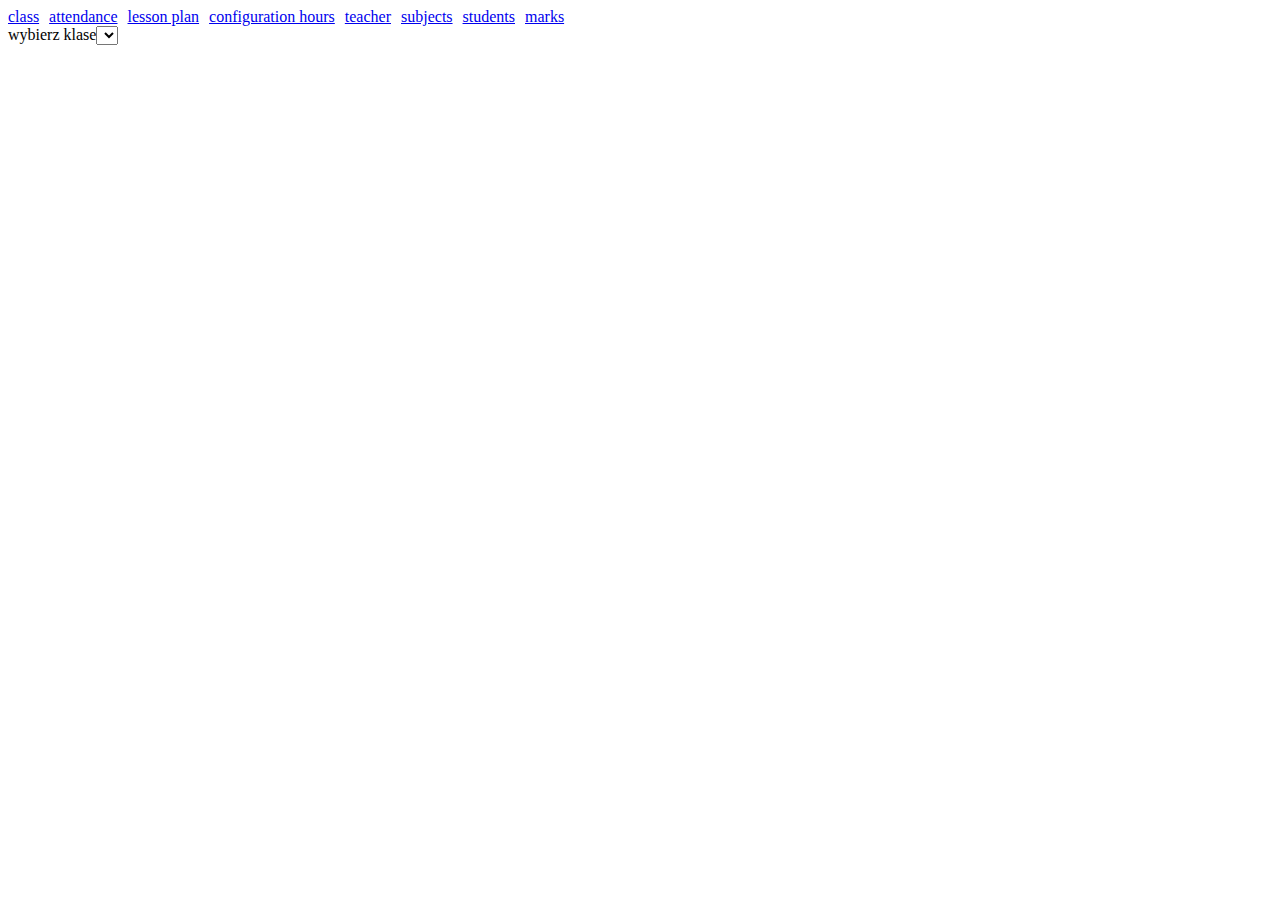
==== templates/attendance.html @ 439ffe33 "cleaning" ====
<!DOCTYPE html>
<html lang="en">
<head>
    <meta charset="UTF-8">
    <title>obecnosc</title>
    <script src="/static/menu.js"></script>
    <link rel="stylesheet" href="/static/main.style.css">
    <link rel="stylesheet" href="/static/class.style.css">
    <link rel="stylesheet"
          href="https://fonts.googleapis.com/css2?family=Material+Symbols+Outlined:opsz,wght,FILL,GRAD@20..48,100..700,0..1,-50..200"/>
</head>
<body>
<div id="menu_id" class="menu"></div>
<script> createMenu(document.getElementById('menu_id'));</script>
<label for="classes_id">wybierz klase</label><select id="classes_id" onclick="displayData()"></select>
<div id="calendar_id"></div>
<ul id="ul_id"></ul>
<table class="table_grades" id="table_id"></table>
</body>
<script>

    async function createClases() {
        const clasesParent = document.getElementById("classes_id")
        const allClases = await (await fetch('/class/get_all')).json();
        for (const i of allClases) {
            const option = document.createElement("option");
            option.innerHTML = i['name_class'];
            option.value = i['id'];
            clasesParent.appendChild(option);
        }
    }

    async function subHourPerDay(day, all_date, classes) {
         document.getElementById("table_id").innerHTML = '';
        const hours = await (await fetch('/attendance/getAllHour')).json();
        const subHour = await (await fetch(`/attendance/getDayAndClasses/${day}/${classes}`)).json();
        document.getElementById("ul_id").innerHTML = '';
        const ul = document.getElementById("ul_id");
        ul.innerHTML = 'godzina - lekcja';
        for (const k of subHour) {
            const li = document.createElement("li");
            li.innerHTML = `${hours[k['hour_id']]}- ${k.subject}`;
            ul.appendChild(li);
            li.onclick = async () => await createAttendanceList(classes, all_date, k['subject'], k['hour_id'])

        }
    }

    async function isCheckbox(listAllAttendanceForChecbox, j, hour, classes, subject, all_date, input) {
        for (const i of listAllAttendanceForChecbox) {
            if (i.student === j.id && i.hour === hour &&
                i.class === +classes && i.lesson === subject
                && i.day === all_date) {
                input.checked = Boolean(i.present);
            }

        }
    }

    async function createAttendanceList(classes, all_date, subject, hour) {
        document.getElementById("table_id").innerHTML = '';
        const students = await (await fetch(`/class/listStudentInThisClass/${classes}`)).json();
        const table = document.getElementById("table_id");
        const hRow = table.createTHead().insertRow();
        for (const i of ['lp', 'uczeń', 'obecny', 'spóźniony']) {
            hRow.insertCell().innerHTML = i;
        }
        const listAllAttendanceForChecbox = await (await fetch('/attendance/listOfAllCheckbox')).json();
        let lp = 1;
        for (const j of students) {
            const row = table.insertRow();
            row.insertCell().innerHTML = `${lp++}`;
            row.insertCell().innerHTML = `${j.name} ${j.last_name}`
            const inputPresent = document.createElement("input");
            inputPresent.type = 'checkbox';
            isCheckbox(listAllAttendanceForChecbox, j, hour, classes, subject, all_date, inputPresent)
            inputPresent.onchange = async () => {
                const data = {
                    student_id: j.id,
                    hour: hour,
                    subject: subject,
                    classes: classes,
                    date: all_date,
                    inputPresent: inputPresent.checked,
                    inputLate: inputLate.checked
                };
                await fetch('/attendance/saveAttendance', {
                    method: 'POST',
                    body: JSON.stringify(data),
                    headers: {'Content-Type': 'application/json'}
                });
            }
            row.insertCell().appendChild(inputPresent);
            const inputLate = document.createElement("input");
            inputLate.type = 'checkbox';
            isCheckbox(listAllAttendanceForChecbox, j, hour, classes, subject, all_date, inputLate)
            inputLate.onchange = async () => {
                const data = {
                    student_id: j.id,
                    hour: hour,
                    subject: subject,
                    classes: classes,
                    date: all_date,
                    inputPresent: inputPresent.checked,
                    inputLate: inputLate.checked
                }
                await fetch('/attendance/saveAttendance', {
                    method: 'POST',
                    body: JSON.stringify(data),
                    headers: {'Content-Type': 'application/json'}
                });
            }
            row.insertCell().appendChild(inputLate);

        }


    }

    async function displayData() {
        const data = document.createElement("input");
        data.type = 'date';
        const days = {1: "poniedziałek", 2: "wtorek", 3: "środa", 4: "czwartek", 5: "piątek"}
        const calendar = document.getElementById("calendar_id");
        calendar.innerHTML = '';
        calendar.appendChild(data);
        const classes = document.getElementById("classes_id").value;
        data.onchange = () => subHourPerDay(days[(data.valueAsDate.getDay())], data.value, classes);


    }

    createClases();
</script>
</html>
---- static/main.style.css ----
table, th, td {
    border: 1px solid black;
    border-collapse: collapse;
}

.material-symbols-outlined {
    font-variation-settings: 'FILL' 0,
    'wght' 400,
    'GRAD' 0,
    'opsz' 48
}

.material-symbols-outlined {
    font-variation-settings: 'FILL' 0,
    'wght' 400,
    'GRAD' 0,
    'opsz' 48
}

.material-symbols-outlined {
    font-variation-settings: 'FILL' 0,
    'wght' 400,
    'GRAD' 0,
    'opsz' 48
}

.sectionAdd {
    margin-bottom: 1em;
    border: black solid 1px;
}

.table_grades{
    margin-bottom: 4em;
    margin-top: 4em;
    margin-outside: 10px;
}
.button {
    font-size: 1em;
}
.okInputData{
    color: green;
}

.wrongInputData{
    color: red;
}

.material-symbols-outlined {
  font-variation-settings:
  'FILL' 0,
  'wght' 400,
  'GRAD' 0,
  'opsz' 48
}

.material-symbols-outlined {
  font-variation-settings:
  'FILL' 0,
  'wght' 400,
  'GRAD' 0,
  'opsz' 48
}

.menu{
    display: flex;
    gap: 10px;
}

.under{
  /*display:flex;*/
  /*  gap: 8px;*/
    display: -moz-flex;
}
---- static/class.style.css ----
.flex-container {
    display: flex;
}
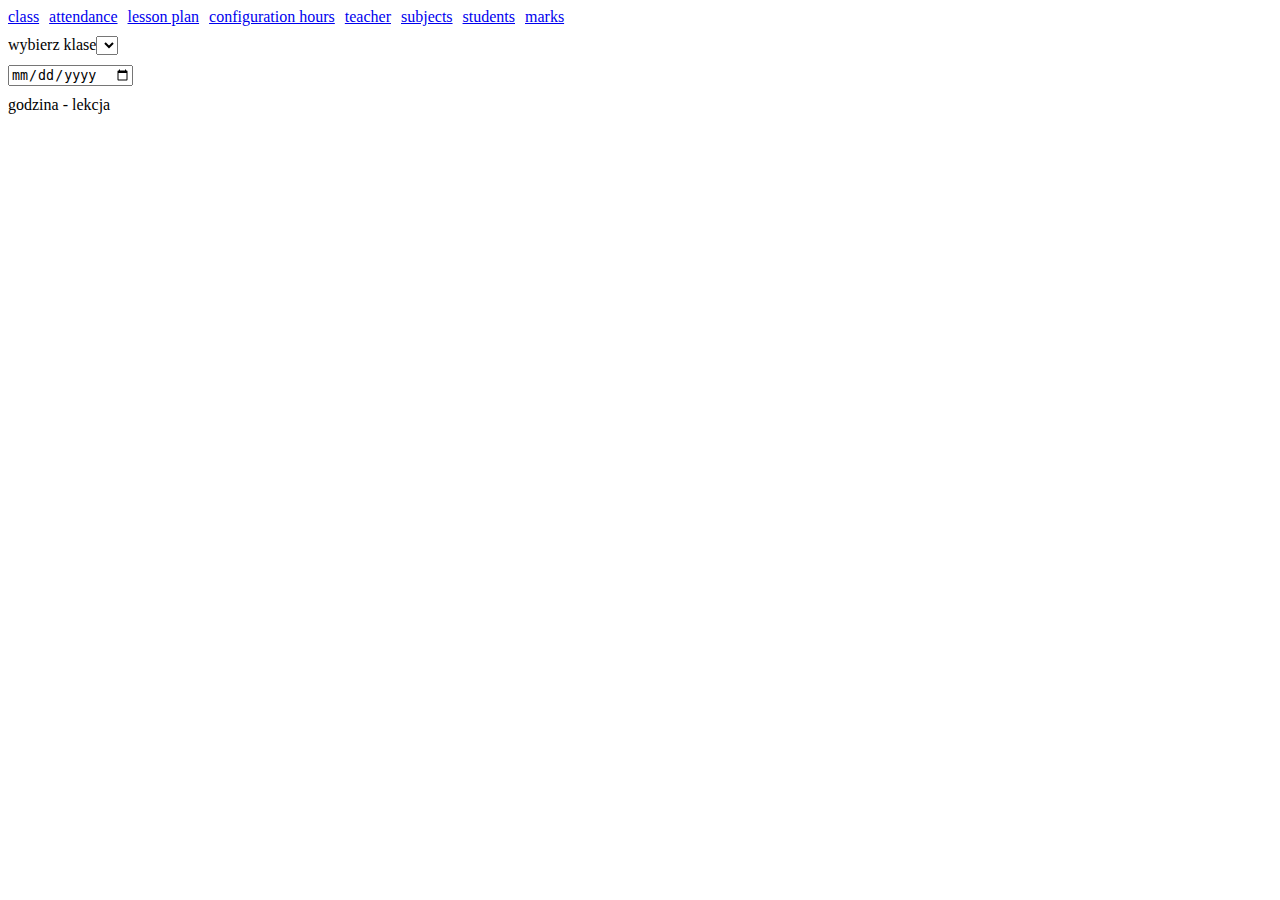
==== commit 481ff839: "repair reading chechbox" ====
--- a/templates/attendance.html
+++ b/templates/attendance.html
@@ -12,9 +12,13 @@
 <body>
 <div id="menu_id" class="menu"></div>
 <script> createMenu(document.getElementById('menu_id'));</script>
-<label for="classes_id">wybierz klase</label><select id="classes_id" onclick="displayData()"></select>
-<div id="calendar_id"></div>
-<ul id="ul_id"></ul>
+<label for="classes_id">wybierz klase</label><select id="classes_id" onclick="displayData()"
+                                                     style="margin-top: 10px; margin-bottom: 10px;"></select>
+<div style="margin-bottom: 10px;"><label for="date_id"></label><input type="date" id="date_id"
+                                                                      onclick="displayData()">
+</div>
+<label for="ul_id">godzina - lekcja</label>
+<ul id="ul_id" style=" display: flex; gap:25px; margin-bottom: 10px;"></ul>
 <table class="table_grades" id="table_id"></table>
 </body>
 <script>
@@ -31,14 +35,14 @@
     }
 
     async function subHourPerDay(day, all_date, classes) {
-         document.getElementById("table_id").innerHTML = '';
+        document.getElementById("table_id").innerHTML = '';
         const hours = await (await fetch('/attendance/getAllHour')).json();
         const subHour = await (await fetch(`/attendance/getDayAndClasses/${day}/${classes}`)).json();
         document.getElementById("ul_id").innerHTML = '';
         const ul = document.getElementById("ul_id");
-        ul.innerHTML = 'godzina - lekcja';
+        // ul.innerHTML = 'godzina - lekcja';
         for (const k of subHour) {
-            const li = document.createElement("li");
+            const li = document.createElement("button");
             li.innerHTML = `${hours[k['hour_id']]}- ${k.subject}`;
             ul.appendChild(li);
             li.onclick = async () => await createAttendanceList(classes, all_date, k['subject'], k['hour_id'])
@@ -46,12 +50,12 @@
         }
     }
 
-    async function isCheckbox(listAllAttendanceForChecbox, j, hour, classes, subject, all_date, input) {
+    async function isCheckbox(listAllAttendanceForChecbox, j, hour, classes, subject, all_date, input, pL) {
         for (const i of listAllAttendanceForChecbox) {
             if (i.student === j.id && i.hour === hour &&
                 i.class === +classes && i.lesson === subject
                 && i.day === all_date) {
-                input.checked = Boolean(i.present);
+                input.checked = Boolean(i[pL]);
             }
 
         }
@@ -73,16 +77,40 @@
             row.insertCell().innerHTML = `${j.name} ${j.last_name}`
             const inputPresent = document.createElement("input");
             inputPresent.type = 'checkbox';
-            isCheckbox(listAllAttendanceForChecbox, j, hour, classes, subject, all_date, inputPresent)
-            inputPresent.onchange = async () => {
+            row.insertCell().appendChild(inputPresent);
+
+            isCheckbox(listAllAttendanceForChecbox, j, hour, classes, subject, all_date, inputPresent, "present")
+            const inputLate = document.createElement("input");
+            inputLate.type = 'checkbox';
+            row.insertCell().appendChild(inputLate);
+            isCheckbox(listAllAttendanceForChecbox, j, hour, classes, subject, all_date, inputLate, "late")
+            inputLate.onclick = async () => {
+                const data2 = {
+                    student_id: j.id,
+                    hour: hour,
+                    subject: subject,
+                    classes: classes,
+                    date: all_date,
+                    inputPresent: ((inputPresent.checked === true) ? (1) : (0)),
+                    inputLate: ((inputLate.checked === true) ? (1) : (0))
+                }
+
+                await fetch('/attendance/saveAttendance', {
+                    method: 'POST',
+                    body: JSON.stringify(data2),
+                    headers: {'Content-Type': 'application/json'}
+                });
+            }
+
+            inputPresent.onclick = async () => {
                 const data = {
                     student_id: j.id,
                     hour: hour,
                     subject: subject,
                     classes: classes,
                     date: all_date,
-                    inputPresent: inputPresent.checked,
-                    inputLate: inputLate.checked
+                    inputPresent: ((inputPresent.checked === true) ? (1) : (0)),
+                    inputLate: ((inputLate.checked === true) ? (1) : (0))
                 };
                 await fetch('/attendance/saveAttendance', {
                     method: 'POST',
@@ -90,27 +118,6 @@
                     headers: {'Content-Type': 'application/json'}
                 });
             }
-            row.insertCell().appendChild(inputPresent);
-            const inputLate = document.createElement("input");
-            inputLate.type = 'checkbox';
-            isCheckbox(listAllAttendanceForChecbox, j, hour, classes, subject, all_date, inputLate)
-            inputLate.onchange = async () => {
-                const data = {
-                    student_id: j.id,
-                    hour: hour,
-                    subject: subject,
-                    classes: classes,
-                    date: all_date,
-                    inputPresent: inputPresent.checked,
-                    inputLate: inputLate.checked
-                }
-                await fetch('/attendance/saveAttendance', {
-                    method: 'POST',
-                    body: JSON.stringify(data),
-                    headers: {'Content-Type': 'application/json'}
-                });
-            }
-            row.insertCell().appendChild(inputLate);
 
         }
 
@@ -118,12 +125,13 @@
     }
 
     async function displayData() {
-        const data = document.createElement("input");
-        data.type = 'date';
+        // const data = document.createElement("input");
+        // data.type = 'date';
+        const data = document.getElementById("date_id");
         const days = {1: "poniedziałek", 2: "wtorek", 3: "środa", 4: "czwartek", 5: "piątek"}
-        const calendar = document.getElementById("calendar_id");
-        calendar.innerHTML = '';
-        calendar.appendChild(data);
+        // const calendar = document.getElementById("calendar_id");
+        // calendar.innerHTML = '';
+        // calendar.appendChild(data);
         const classes = document.getElementById("classes_id").value;
         data.onchange = () => subHourPerDay(days[(data.valueAsDate.getDay())], data.value, classes);
 
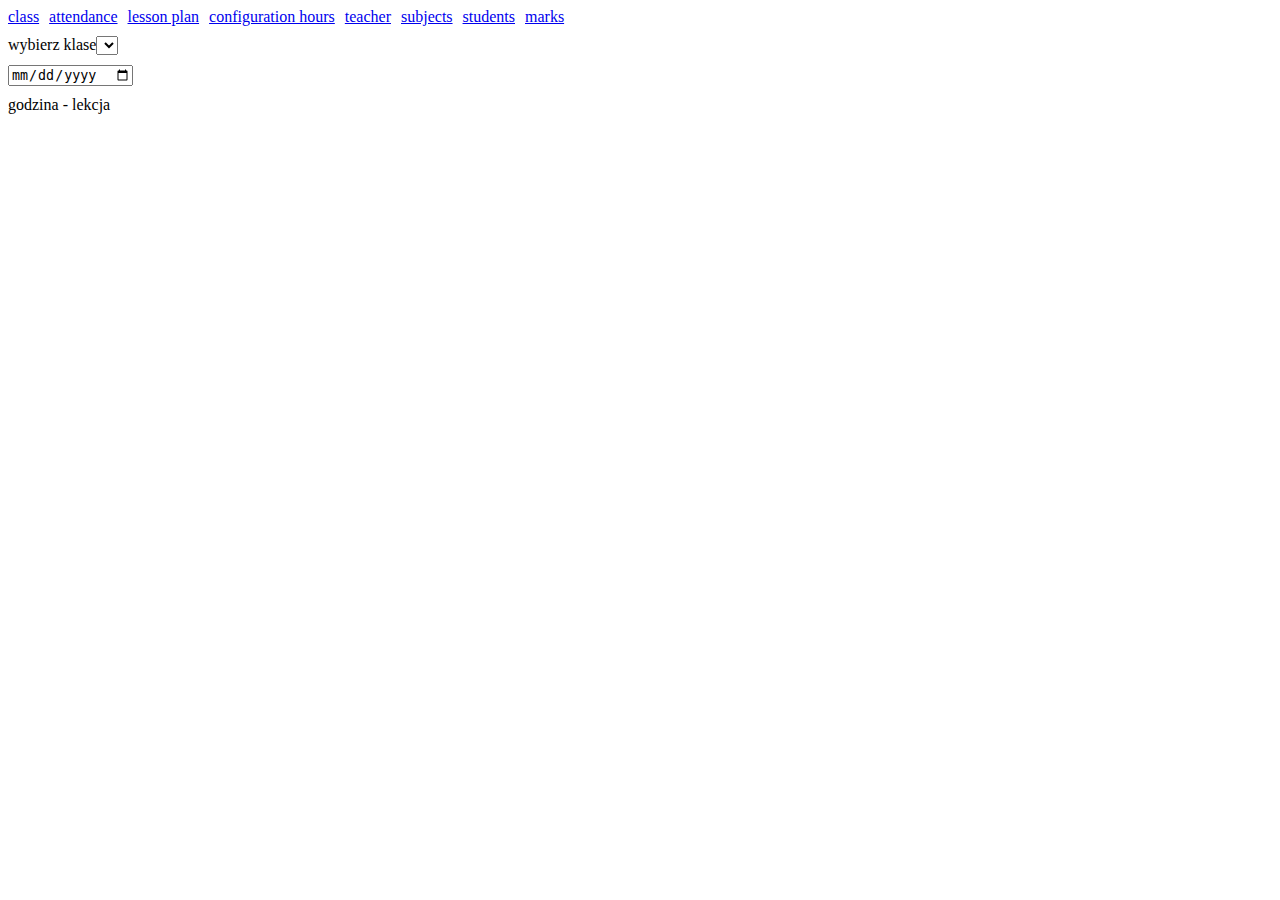
==== commit 68dfd4d7: "fixed reading classes" ====
--- a/templates/attendance.html
+++ b/templates/attendance.html
@@ -12,10 +12,10 @@
 <body>
 <div id="menu_id" class="menu"></div>
 <script> createMenu(document.getElementById('menu_id'));</script>
-<label for="classes_id">wybierz klase</label><select id="classes_id" onclick="displayData()"
+<label for="classes_id">wybierz klase</label><select id="classes_id"
                                                      style="margin-top: 10px; margin-bottom: 10px;"></select>
 <div style="margin-bottom: 10px;"><label for="date_id"></label><input type="date" id="date_id"
-                                                                      onclick="displayData()">
+                                                                      onchange="displayData()">
 </div>
 <label for="ul_id">godzina - lekcja</label>
 <ul id="ul_id" style=" display: flex; gap:25px; margin-bottom: 10px;"></ul>
@@ -30,7 +30,9 @@
             const option = document.createElement("option");
             option.innerHTML = i['name_class'];
             option.value = i['id'];
+
             clasesParent.appendChild(option);
+            clasesParent.onchange = ()=>displayData();
         }
     }
 
@@ -40,7 +42,6 @@
         const subHour = await (await fetch(`/attendance/getDayAndClasses/${day}/${classes}`)).json();
         document.getElementById("ul_id").innerHTML = '';
         const ul = document.getElementById("ul_id");
-        // ul.innerHTML = 'godzina - lekcja';
         for (const k of subHour) {
             const li = document.createElement("button");
             li.innerHTML = `${hours[k['hour_id']]}- ${k.subject}`;
@@ -118,24 +119,14 @@
                     headers: {'Content-Type': 'application/json'}
                 });
             }
-
         }
-
-
     }
 
     async function displayData() {
-        // const data = document.createElement("input");
-        // data.type = 'date';
         const data = document.getElementById("date_id");
         const days = {1: "poniedziałek", 2: "wtorek", 3: "środa", 4: "czwartek", 5: "piątek"}
-        // const calendar = document.getElementById("calendar_id");
-        // calendar.innerHTML = '';
-        // calendar.appendChild(data);
         const classes = document.getElementById("classes_id").value;
-        data.onchange = () => subHourPerDay(days[(data.valueAsDate.getDay())], data.value, classes);
-
-
+        subHourPerDay(days[(data.valueAsDate.getDay())], data.value, classes);
     }
 
     createClases();
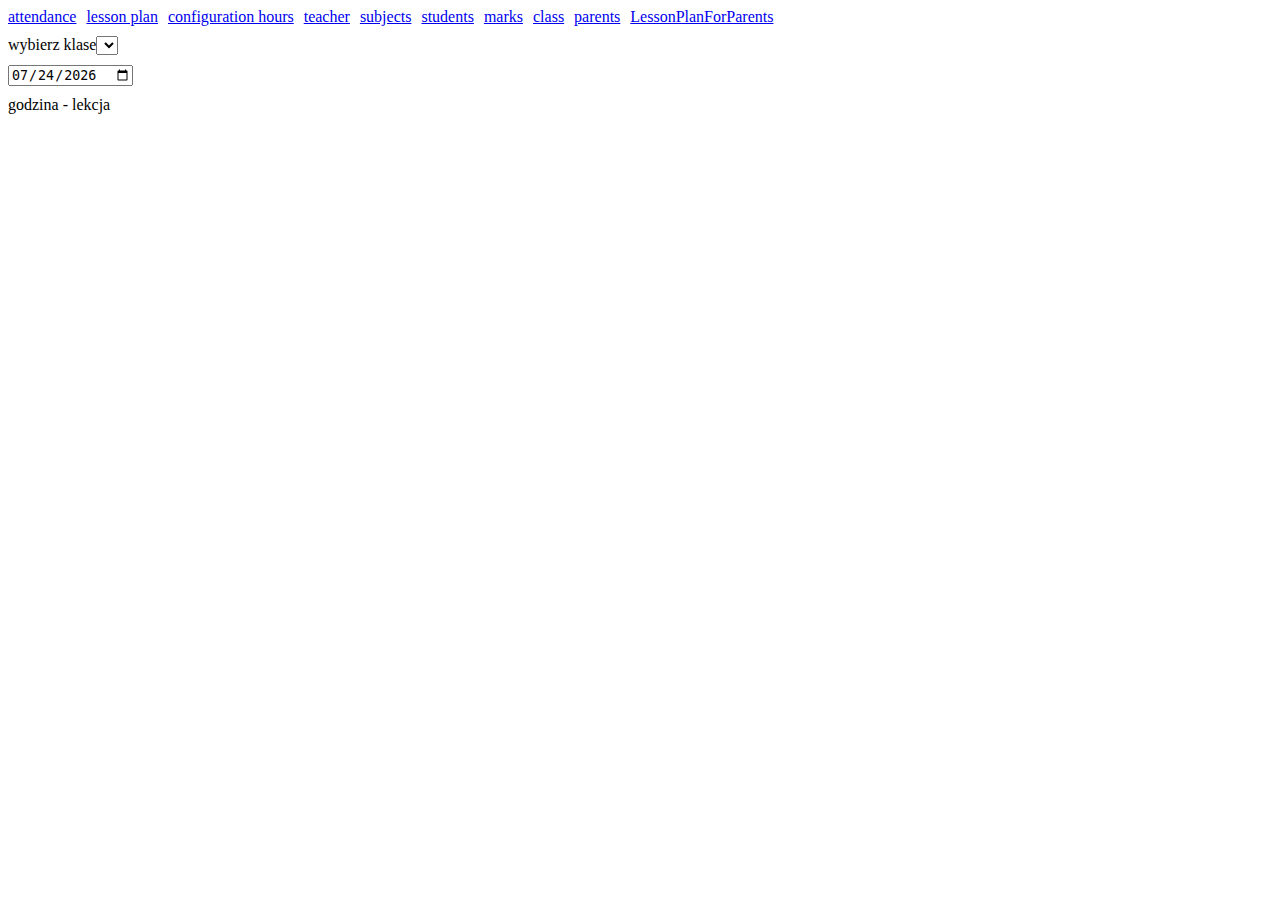
==== commit 1e10cb28: "correct checkbox no present" ====
--- a/templates/attendance.html
+++ b/templates/attendance.html
@@ -23,6 +23,25 @@
 </body>
 <script>
 
+    async function sendData(subject, j, hour, classes, all_date, inputLate, inputPresent, inputNoPresent) {
+        const data2 = {
+            student_id: j.id,
+            hour: hour,
+            subject: subject,
+            classes: classes,
+            date: all_date,
+            inputPresent: inputPresent.checked,
+            inputLate: inputLate.checked,
+            inputNoPresent: inputNoPresent.checked
+        }
+        await fetch('/attendance/saveAttendance', {
+            method: 'POST',
+            body: JSON.stringify(data2),
+            headers: {'Content-Type': 'application/json'}
+        });
+    }
+
+
     async function createClases() {
         const clasesParent = document.getElementById("classes_id")
         const allClases = await (await fetch('/class/get_all')).json();
@@ -30,9 +49,8 @@
             const option = document.createElement("option");
             option.innerHTML = i['name_class'];
             option.value = i['id'];
-
             clasesParent.appendChild(option);
-            clasesParent.onchange = ()=>displayData();
+            clasesParent.onchange = () => displayData();
         }
     }
 
@@ -47,18 +65,17 @@
             li.innerHTML = `${hours[k['hour_id']]}- ${k.subject}`;
             ul.appendChild(li);
             li.onclick = async () => await createAttendanceList(classes, all_date, k['subject'], k['hour_id'])
-
         }
     }
 
-    async function isCheckbox(listAllAttendanceForChecbox, j, hour, classes, subject, all_date, input, pL) {
+    async function isCheckboxChecked(listAllAttendanceForChecbox, j, hour, classes, subject, all_date, input, pL) {
         for (const i of listAllAttendanceForChecbox) {
             if (i.student === j.id && i.hour === hour &&
                 i.class === +classes && i.lesson === subject
                 && i.day === all_date) {
-                input.checked = Boolean(i[pL]);
+                input.checked = i[pL];
+                break;
             }
-
         }
     }
 
@@ -67,10 +84,14 @@
         const students = await (await fetch(`/class/listStudentInThisClass/${classes}`)).json();
         const table = document.getElementById("table_id");
         const hRow = table.createTHead().insertRow();
-        for (const i of ['lp', 'uczeń', 'obecny', 'spóźniony']) {
+        for (const i of ['lp', 'uczeń', 'obecny', 'spóźniony', 'nieobecny']) {
             hRow.insertCell().innerHTML = i;
         }
         const listAllAttendanceForChecbox = await (await fetch('/attendance/listOfAllCheckbox')).json();
+        bb = {};
+        for (l of listAllAttendanceForChecbox) {
+            bb[[l.student, l.hour, l.class, l.lesson, l.day]] = [l.present, l.late, l.noPresent]
+        }
         let lp = 1;
         for (const j of students) {
             const row = table.insertRow();
@@ -79,56 +100,48 @@
             const inputPresent = document.createElement("input");
             inputPresent.type = 'checkbox';
             row.insertCell().appendChild(inputPresent);
-
-            isCheckbox(listAllAttendanceForChecbox, j, hour, classes, subject, all_date, inputPresent, "present")
             const inputLate = document.createElement("input");
             inputLate.type = 'checkbox';
             row.insertCell().appendChild(inputLate);
-            isCheckbox(listAllAttendanceForChecbox, j, hour, classes, subject, all_date, inputLate, "late")
+            const inputNoPresent = document.createElement("input");
+            inputNoPresent.type = 'checkbox';
+            row.insertCell().appendChild(inputNoPresent)
+            if (bb[[j.id, hour, classes, subject, all_date]]) {
+                inputPresent.checked = bb[[j.id, hour, classes, subject, all_date]][0];
+                inputLate.checked = bb[[j.id, hour, classes, subject, all_date]][1];
+                inputNoPresent.checked = bb[[j.id, hour, classes, subject, all_date]][2];
+            }
             inputLate.onclick = async () => {
-                const data2 = {
-                    student_id: j.id,
-                    hour: hour,
-                    subject: subject,
-                    classes: classes,
-                    date: all_date,
-                    inputPresent: ((inputPresent.checked === true) ? (1) : (0)),
-                    inputLate: ((inputLate.checked === true) ? (1) : (0))
+                if (inputLate.checked) {
+                    inputPresent.checked = true;
                 }
-
-                await fetch('/attendance/saveAttendance', {
-                    method: 'POST',
-                    body: JSON.stringify(data2),
-                    headers: {'Content-Type': 'application/json'}
-                });
+                await sendData(subject, j, hour, classes, all_date, inputLate, inputPresent, inputNoPresent);
             }
-
-            inputPresent.onclick = async () => {
-                const data = {
-                    student_id: j.id,
-                    hour: hour,
-                    subject: subject,
-                    classes: classes,
-                    date: all_date,
-                    inputPresent: ((inputPresent.checked === true) ? (1) : (0)),
-                    inputLate: ((inputLate.checked === true) ? (1) : (0))
-                };
-                await fetch('/attendance/saveAttendance', {
-                    method: 'POST',
-                    body: JSON.stringify(data),
-                    headers: {'Content-Type': 'application/json'}
-                });
+            inputPresent.onclick = async () => sendData(subject, j, hour, classes, all_date, inputLate, inputPresent, inputNoPresent);
+            inputNoPresent.onclick = async () => {
+                if (inputNoPresent.checked) {
+                    inputPresent.checked = false;
+                    inputLate.checked = false;
+                    inputPresent.disabled = true;
+                    inputLate.disabled = true;
+                } else {
+                    inputPresent.disabled = false;
+                    inputLate.disabled = false;
+                }
+                await sendData(subject, j, hour, classes, all_date, inputLate, inputPresent, inputNoPresent);
             }
         }
+
     }
 
     async function displayData() {
         const data = document.getElementById("date_id");
         const days = {1: "poniedziałek", 2: "wtorek", 3: "środa", 4: "czwartek", 5: "piątek"}
         const classes = document.getElementById("classes_id").value;
-        subHourPerDay(days[(data.valueAsDate.getDay())], data.value, classes);
+        await subHourPerDay(days[(data.valueAsDate.getDay())], data.value, classes);
     }
 
+    document.getElementById('date_id').valueAsDate = new Date();
     createClases();
 </script>
 </html>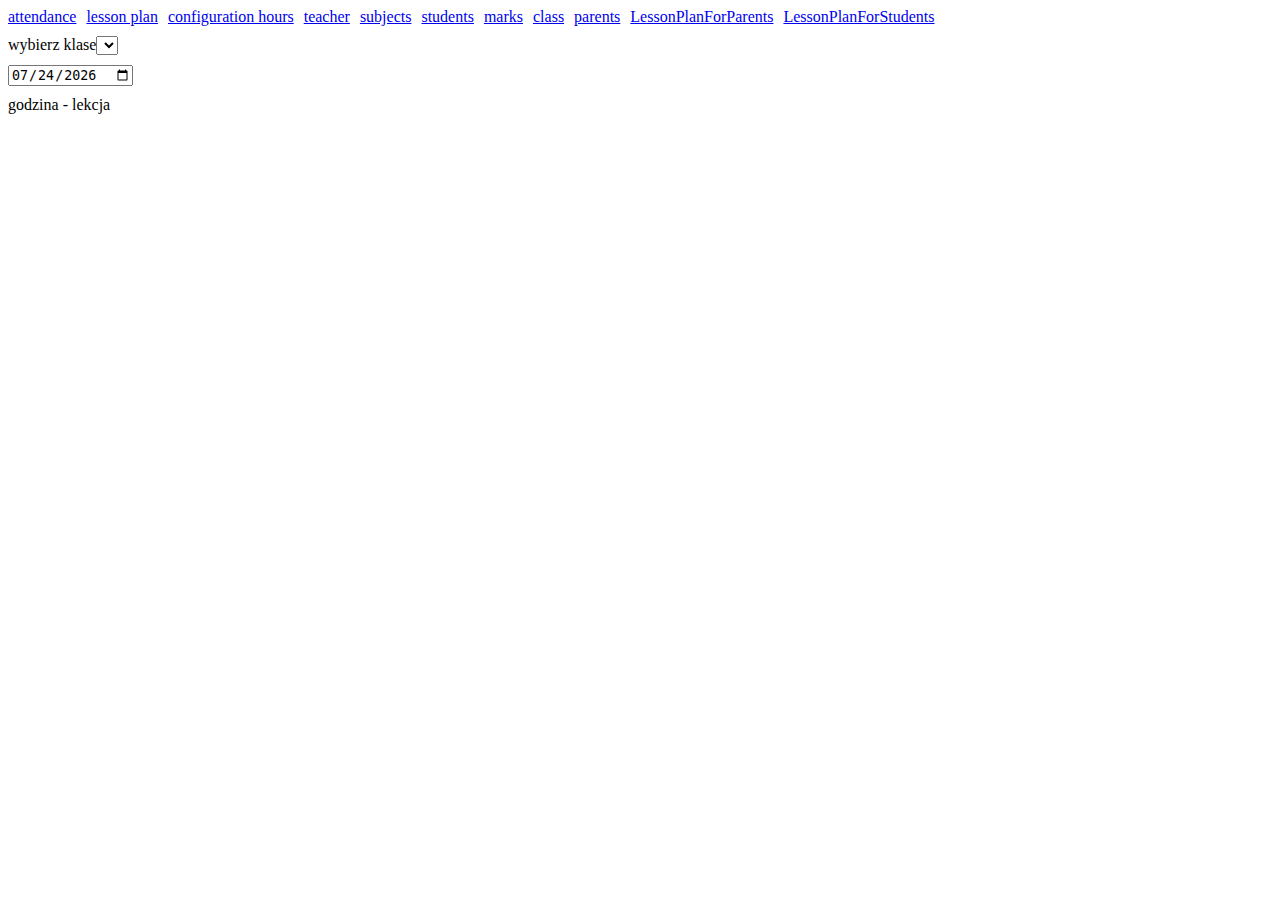
==== commit 0f1db185: "fix loading checkboxes" ====
--- a/templates/attendance.html
+++ b/templates/attendance.html
@@ -32,7 +32,7 @@
             date: all_date,
             inputPresent: inputPresent.checked,
             inputLate: inputLate.checked,
-            inputNoPresent: inputNoPresent.checked
+            inputNoPresent: inputNoPresent.checked===true?0:'null'
         }
         await fetch('/attendance/saveAttendance', {
             method: 'POST',
@@ -90,7 +90,8 @@
         const listAllAttendanceForChecbox = await (await fetch('/attendance/listOfAllCheckbox')).json();
         bb = {};
         for (l of listAllAttendanceForChecbox) {
-            bb[[l.student, l.hour, l.class, l.lesson, l.day]] = [l.present, l.late, l.noPresent]
+            const excuse= l.excuse===0?1:0;
+                bb[[l.student, l.hour, l.class, l.lesson, l.day]] = [l.present, l.late, excuse]
         }
         let lp = 1;
         for (const j of students) {
--- a/static/main.style.css
+++ b/static/main.style.css
@@ -45,6 +45,21 @@
     color: red;
 }
 
+.midInputData{
+    color: #525202;
+}
+
+.buttonAnditeminDiv{
+
+    display: flex;
+    flex-direction: column;
+    flex-wrap: wrap;
+    align-content: flex-start;
+    justify-content: flex-end;
+    align-items: flex-end;
+}
+
+
 .material-symbols-outlined {
   font-variation-settings:
   'FILL' 0,
@@ -70,4 +85,10 @@
   /*display:flex;*/
   /*  gap: 8px;*/
     display: -moz-flex;
+}
+
+.separated{
+    text-align: right;
+    margin-top: 0.5em;
+    margin-bottom: 0.5em;
 }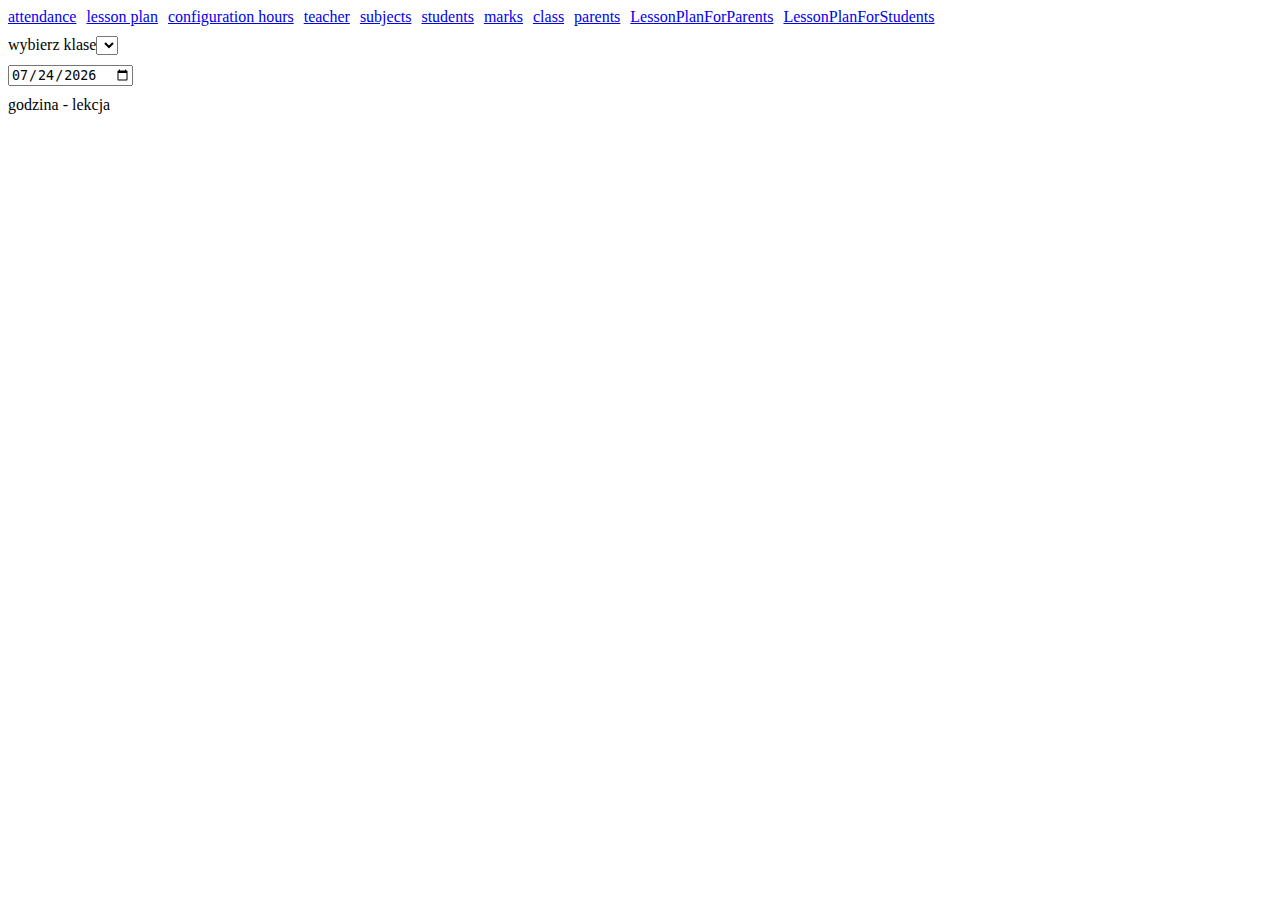
==== commit 9e92bfcf: "fixing continued" ====
--- a/templates/attendance.html
+++ b/templates/attendance.html
@@ -90,8 +90,7 @@
         const listAllAttendanceForChecbox = await (await fetch('/attendance/listOfAllCheckbox')).json();
         bb = {};
         for (l of listAllAttendanceForChecbox) {
-            const excuse= l.excuse===0?1:0;
-                bb[[l.student, l.hour, l.class, l.lesson, l.day]] = [l.present, l.late, excuse]
+                bb[[l.student, l.hour, l.class, l.lesson, l.day]] = [l.present, l.late]
         }
         let lp = 1;
         for (const j of students) {
@@ -110,7 +109,7 @@
             if (bb[[j.id, hour, classes, subject, all_date]]) {
                 inputPresent.checked = bb[[j.id, hour, classes, subject, all_date]][0];
                 inputLate.checked = bb[[j.id, hour, classes, subject, all_date]][1];
-                inputNoPresent.checked = bb[[j.id, hour, classes, subject, all_date]][2];
+                inputNoPresent.checked = !bb[[j.id, hour, classes, subject, all_date]][0];
             }
             inputLate.onclick = async () => {
                 if (inputLate.checked) {
